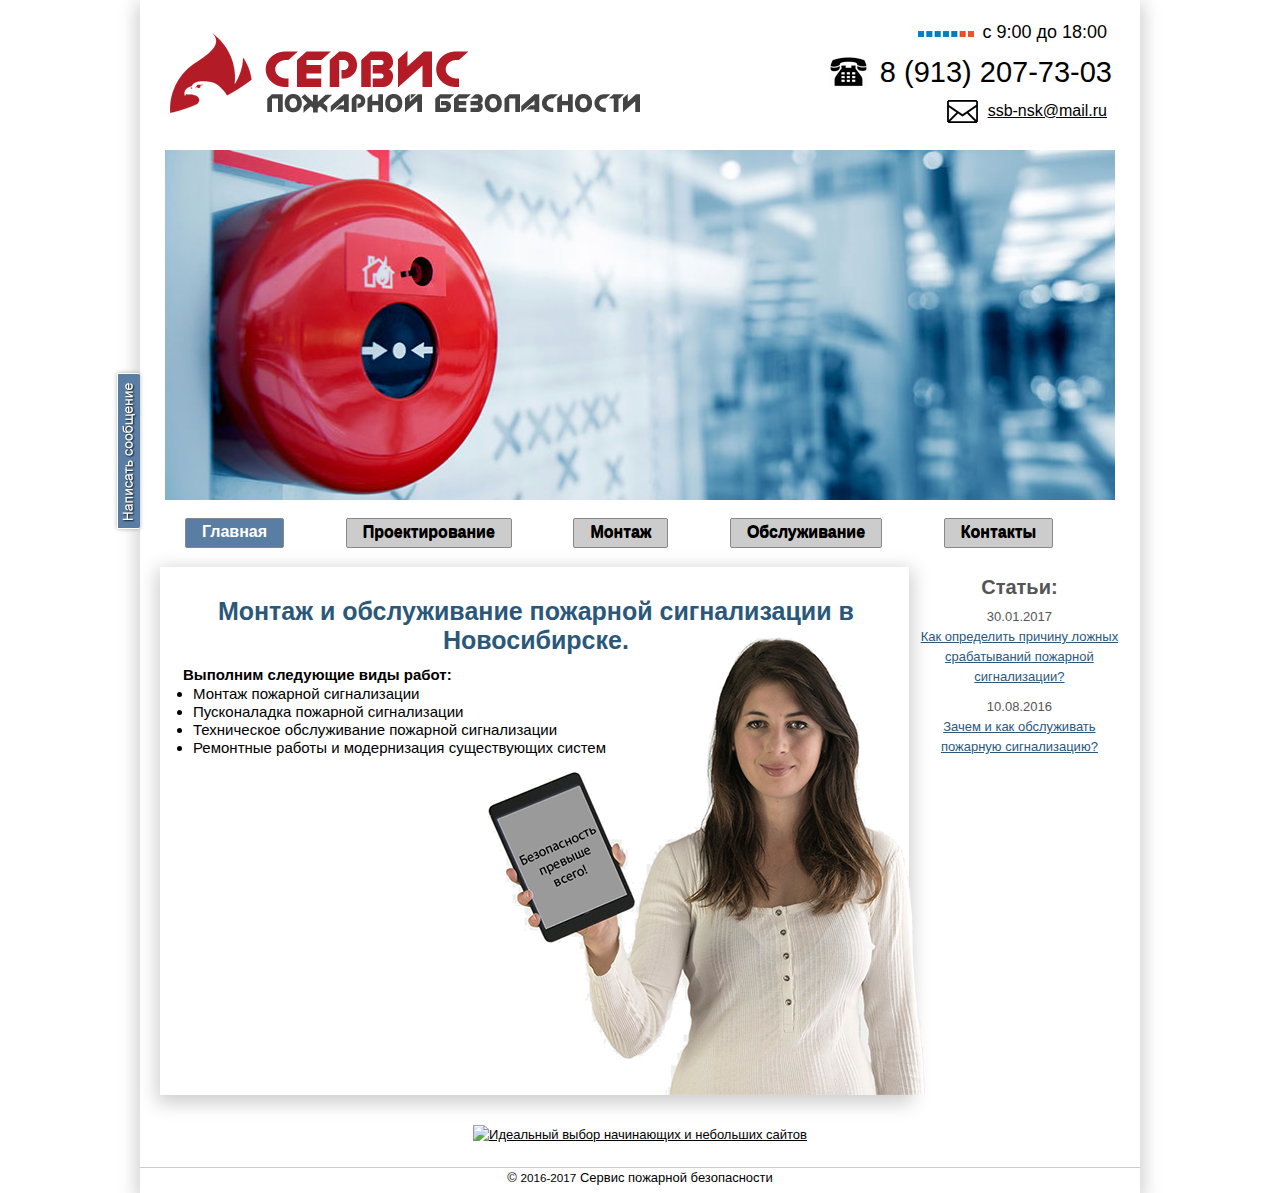
==== index.html @ b3a36eb9 "init" ====
<!DOCTYPE html>
<html lang="ru">
<head>
<meta charset="utf-8">
<title>Монтаж и обслуживание пожарной сигнализации в Новосибирске.</title>
<meta name="description" content="Монтаж и техническое обслуживание пожарной сигнализации в Новосибирске." >
<meta name="keywords" content="монтаж пожарной сигнализации, обслуживание пожарной сигнализации, установка пожарной сигнализации" >
	

<meta name="viewport" content="width=device-width, initial-scale=1">
<!--<meta name="viewport" content="width=640">-->
<link href="/css/style.css?ver=2.0.29" media="screen" rel="stylesheet" type="text/css" >
<!--<link rel="icon" href="/images/favicon.ico" type="image/x-icon">-->
<link href="/images/favicon.png" rel="icon" type="image/png">
<link href="/images/favicon.png" rel="apple-touch-icon-precomposed">
<script src="/js/jquery-1.6.4.min.js" type="text/javascript"></script>


<!--Поддержка ие8-->
<!--[if lt IE 9]>
  <script src="https://oss.maxcdn.com/libs/html5shiv/3.7.0/html5shiv.js"></script>
  <script src="https://oss.maxcdn.com/libs/respond.js/1.3.0/respond.min.js"></script>
  <style>
  </style>
<![endif]-->



</head>

<body id="body" >

<!--Кнопка вверх-->
<div class="hide_back-top">
<p id="back-top">
<a href="#body"><span></span>Наверх</a>
</p>
</div>



 <!--LiveInternet counter--><script type="text/javascript"><!--
new Image().src = "//counter.yadro.ru/hit?r"+
escape(document.referrer)+((typeof(screen)=="undefined")?"":
";s"+screen.width+"*"+screen.height+"*"+(screen.colorDepth?
screen.colorDepth:screen.pixelDepth))+";u"+escape(document.URL)+
";"+Math.random();//--></script><!--/LiveInternet-->

<script>var yaParams = {ip_adress: "5.44.168.93" };</script><!-- Yandex.Metrika counter -->
<script type="text/javascript">
    (function (d, w, c) {
        (w[c] = w[c] || []).push(function() {
            try {
                w.yaCounter36836600 = new Ya.Metrika({
                    id:36836600,
					params: window.yaParams, /* Код, который мы вставили для определения IP адреса*/
                    clickmap:true,
                    trackLinks:true,
                    accurateTrackBounce:true,
					webvisor:true
                });
            } catch(e) { }
        });

        var n = d.getElementsByTagName("script")[0],
            s = d.createElement("script"),
            f = function () { n.parentNode.insertBefore(s, n); };
        s.type = "text/javascript";
        s.async = true;
        s.src = "https://mc.yandex.ru/metrika/watch.js";

        if (w.opera == "[object Opera]") {
            d.addEventListener("DOMContentLoaded", f, false);
        } else { f(); }
    })(document, window, "yandex_metrika_callbacks");
</script>
<noscript><div><img src="https://mc.yandex.ru/watch/36836600" style="position:absolute; left:-9999px;" alt="" /></div></noscript>
<!-- /Yandex.Metrika counter -->
<!-- Google Analytics  -->
<script>
  (function(i,s,o,g,r,a,m){i['GoogleAnalyticsObject']=r;i[r]=i[r]||function(){
  (i[r].q=i[r].q||[]).push(arguments)},i[r].l=1*new Date();a=s.createElement(o),
  m=s.getElementsByTagName(o)[0];a.async=1;a.src=g;m.parentNode.insertBefore(a,m)
  })(window,document,'script','https://www.google-analytics.com/analytics.js','ga');
  ga('create', 'UA-91010729-1', 'auto');
  ga('send', 'pageview');
</script>
<!-- End Google Analytics  -->

<!--<div class="background-gradient-header" ></div>-->
<!--<div class="background-gradient-content"></div>-->
<!-- <div class="background-img" id="background-img"></div> -->


<div class="main_wrapper" id="main_wrapper" >
<a class="sent-message-block" href="/contacts/#contacts"><img src="/images/sent-message.png" alt="" /></a>
  <div class="header_sub-head">
 
	<div class="header">
		<div class="logo"> 
			<a href="/"><img src="/images/logo.png" alt="logo"  /></a>
		</div> 
		<div class="nav">
		<!--	<p> г.Новосибирск <br>Тел.:<span style="font-size:70%;">&nbsp;8(383) </span>286-13-89 <br> &nbsp;&nbsp;&nbsp;&nbsp;&nbsp;&nbsp;&nbsp;&nbsp;+7(913)007-13-89 <br><a class="email" href="mailto:ssb-nsk@mail.ru">E-mail:&nbsp;ssb-nsk@mail.ru</a></p>
			-->
			<div class="center">
				<p class="header-schedule">с 9:00 до 18:00</p>
				<p class="header-phone"><span>8 (913) 207-73-03</span></p>
				<p class="header-mail"><a href="mailto:ssb-nsk@mail.ru" >ssb-nsk@mail.ru</a></p>
			</div>
		</div>
	</div>  <!--.header-->
	<div id="promo">	
		<ul>
			<li  class="show" >  <!-- 400 155-->
							<img src="/images/slider/950x350/yangin_alarm_sistemleri950x350.jpg"  alt="монтаж пожарной сигнализации" />
					</li>
			<!--<li class="">
							<img src="/images/slider/dip_on_wall.jpg" width="400" height="155" alt="" />
					</li>-->
			<li class="">
							<img src="/images/slider/950x350/1280color950x350.jpg"  alt="монтаж пожарной сигнализации" />
					</li>

			<li class="">
							<img src="/images/slider/950x350/pred_pojar950x350.jpg"  alt="монтаж пожарной сигнализации" />
					</li>
		</ul>			
	</div>
  <nav class="main-navigation">
	<div>
			<ul class="top-menu">
				<li class="current-menu-item"><a href="/"><span>Главная</span></a></li>
				<li ><a href="/proekt/"><span>Проектирование</span></a></li>
				<li ><a href="/montaj/"><span>Монтаж</span></a></li>
				<li ><a href="/obsluj/"><span>Обслуживание</span></a></li>
				<li ><a href="/contacts/"><span>Контакты</span></a></li>
			</ul>	
	</div>	
  </nav> 
 </div>	<!--.header_sub-head-->
<div class="content_and_side">
<div class="content"><div class="content-margin">
  <div class="picturekompany">
	 <img src="/images/woman-ipad.png" alt="монтаж пожарной сигнализации"  title="монтаж пожарной сигнализации"  height="458" width="440"/>
	</div>
  <div class="kompany">	
	<h1>Монтаж и обслуживание пожарной сигнализации в Новосибирске.</h1>
	<p><b>Выполним следующие виды работ:</b> </p>
	 <ul>
		<li>Монтаж пожарной сигнализации</li>
    	<li>Пусконаладка пожарной сигнализации</li>
		<li>Техническое обслуживание пожарной сигнализации</li>
		<li>Ремонтные работы и модернизация существующих систем</li>
	   </ul>
<!--	   
	<p><b>У нас:</b></p>
	<ul > 
			<li>Бесплатная консультация</li>
			<li>Выезд</li> 
			<li>Подбор оборудования</li>
			<li>Составление сметы</li>
		</ul>
		<p style=" color: #2B587A; font-weight:bold">Будем рады сотрудничеству.</p>
		-->
		
	<p>&nbsp;</p>
	<p>&nbsp;</p>
	<p>&nbsp;</p>
	<p>&nbsp;</p>

	
	
	
	
	
	</div>
  </div>  <!--end content-margin -->	
</div>
	<div class="sidebar"> 
		<p style="font-size:20px; margin-top:10px;"><b>Статьи:</b></p>
<p style="margin-top:10px;">30.01.2017</p>
<p><a href="/articles/prichina_lojnyh_srabotok/">Как определить причину ложных срабатываний пожарной сигнализации?</a></p>
<p style="margin-top:10px;">10.08.2016</p>
<p><a href="/articles/zachem_i_kak_obsluj/">Зачем и как обслуживать пожарную сигнализацию?</a></p>
	</div>
</div>	<!-- End content_and_side-->

 <div class="banner">
	<a href="https://sprinthost.ru/s14819" data-ref="banner-bottom"><img src="https://ad.sprinthost.ru/201606/201606_98rub_468x60.png" border="0" alt="Идеальный выбор начинающих и небольших сайтов" ></a>
</div>
<div class="sub-content"> </div>
<div class="footer"> 
	<div class="liveinternet"><a href="//www.liveinternet.ru/click"
target="_blank"><img src="//counter.yadro.ru/logo?26.1"
title="LiveInternet: показано число посетителей за сегодня"
alt="" border="0" width="88" height="15"/></a></div>
	<p> © <span style="font-size:90%;" >2016-2017</span> Сервис пожарной безопасности</p>
 </div>
</div>  <!-- main wrapper-->
<script type="text/javascript">
window.onload = function () {
 var hmainwrapper = document.getElementById('main_wrapper').offsetHeight;
 //document.getElementById('background-img').style.height=hmainwrapper+"px"; 
}
</script>

	 		<script src="/js/main.js" type="text/javascript"></script>
	 
 <!--Скрипт Ajax отправки клика по баннеру-->
 	<script type="text/javascript">
		$(document).ready(function(){

			$(".banner a").click(function(){
				var clickbanner=$(this).attr('data-ref');
			//	$.post("/php-ssb/banners/click.php",
			//	{
			//		clickbanner:clickbanner
			//	});
			});
			
		});
	</script>

<!--Кнопка вверх-->
<script>
$(document).ready(function(){
	// hide #back-top first
	$("#back-top").hide();

	// fade in #back-top
	$(function () {
		$(window).scroll(function () {
			if ($(this).scrollTop() > 800) {
				$('#back-top').fadeIn();
			} else {
				$('#back-top').fadeOut();
			}
		});
	});

	//Скрипт плавной прокрутки страницы
	$('#back-top a').click(function () {
		var _href = $(this).attr("href");
		$("html, body").animate({scrollTop: $(_href).offset().top+"px"});
		return false;
	});

});
</script></body>
</html>
---- css/style.css ----
html
{
	border: 0;
	margin: 0;
	padding: 0;
	height:100%;
}
body,div,span,object,iframe,h1,h2,h3,h4,h5,h6,p,blockquote,pre,a,abbr,acronym,address,code,del,dfn,em,img,q,dl,dt,dd,ol,ul,li,fieldset,form,label,legend,table,caption,tbody,tfoot,thead,tr,th,td,article,aside,dialog,figure,footer,header,hgroup,nav,section
{
	border: 0;
	margin: 0;
	padding: 0;
	vertical-align: baseline;
}
ul
{
	list-style: none;
}
article,aside,dialog,figure,footer,header,hgroup,nav,section
{
	display: block;
}
body
{	
	height:100%;
	background-color: #fff;
	color: #555;
	font-family: Arial, Helvetica, sans-serif;
	font-size: 13px;
	line-height: 20px;
	min-width: 979px;
}
a {
	color:#000;
}
a:active, a:visited {
	color:#000;
}
.sidebar a, .sidebar a:active, .sidebar a:visited {
	color:#2B587A;
}

.sent-message-block {
	display: block;
	cursor: pointer;
	z-index: 1000;
	margin-top: -77px;
	margin-left: -23px;
	position: fixed;
	top: 50%;
	width:22px;
	height:154px;
	background: #597DA3 url(../images/sent-message.png) 0px 0px no-repeat;
	border: 1px solid #fff;
	border-right: 0;
	border-radius: 0 2px 2px 0;
	background-clip: padding-box;
	-webkit-box-shadow: 0 0 4px rgba(0,0,0,0.3);
	box-shadow: 0 0 4px rgba(0,0,0,0.3);
}
.sent-message-block:hover {
	padding-left:2px;
	background-position: 2px 0px;
}
.sent-message-block img
{
	display:none;
}
@media screen and (max-width: 1199px){
	.sent-message-block{
		margin-left: 0px;
		left: 0;
		border-left: 0;
		border-right: 1px;
	}
}
.background-gradient-header{
	background-color: #212A3F;
	background: -webkit-gradient(linear, left top, left bottom, from(#fff), to(rgb(101,107,122)));
	background: linear-gradient(to bottom, #fff, rgb(101,107,122));
	height: 207px;
	width: 100%;
	position: absolute;
    top: 0;
    left: 0;
}
.background-gradient-content{
	background-color: #212A3F;
	background: -webkit-gradient(linear, left top, left bottom, from(rgb(101,107,122)), to(#212A3F));
	background: linear-gradient(to bottom, rgb(101,107,122), #212A3F);
	height: 300px;
	width: 100%;
	position: absolute;
    top: 207px;
    left: 0;	
}
.background-img {
    position: absolute;
    top: 0;
    left: 0;
    height: 100%;
    width: 100%;
    background: url(../images/iprfon3.png) repeat;
}
a img
{
	border: none;
}
.main_wrapper{
	position: relative;
	min-height:100%;
	margin: 0px auto;
	width: 1000px;
	-webkit-box-shadow: 0px 5px 18px 3px rgba(0,0,0,0.2);
	        box-shadow: 0px 5px 18px 3px rgba(0,0,0,0.2);
}
.header_sub-head {
	height: 567px;
	width: 100%;
}
.header
{
	color: #000; 		
	display: block;
	height: 129px;
	margin-bottom:21px;	
}
.logo
{
	-webkit-box-sizing: border-box;
    -moz-box-sizing: border-box;
    box-sizing: border-box;
	float:left;
	width:50%;
	padding-top: 33px;
    padding-left: 30px;
}

.header .nav {
	-webkit-box-sizing: border-box;
    -moz-box-sizing: border-box;
    box-sizing: border-box;
	float:left;
	width:50%;
	text-align:right;
	padding-top: 22px;
    padding-right: 33px;
	padding-left:100px;
}
.header-schedule {
	font-size:18px;
	padding-left:64px;
	background: url(../images/schedule.gif) no-repeat left 9px;
	display:inline-block;
}
.header-phone {
	display: inline-block;
    width: 283px;
    -webkit-box-sizing: border-box;
    -moz-box-sizing: border-box;
    box-sizing: border-box;
	font-size:20px;
	margin-top:13px;
	margin-right:-5px;
	line-height:31px;
	padding-left:50px;
	background: url(../images/phone.png) no-repeat left -1px;
}
.header-phone span {
	font-size:29px;
}
.header-mail {
	display:inline-block;
	margin-top:6px;
	line-height:27px;
}
.header-mail a {
	font-size:16px;
	color:#000;
	padding-left:41px;
	background: url(../images/mail.png) no-repeat left 3px;
	display:inline-block;
}
#promo {
	width: 950px;
	overflow: hidden;
	height: 350px;
	margin: 0 auto;
	margin-bottom: 18px;
}
#promo li {
	opacity: 0;
	z-index: 1;
	position: absolute;
}
#promo li.show {
	opacity: 1;
	z-index: 2;
}
/* Navigation -------------------------------------------------------------------*/

.main-navigation {
	margin-bottom: 19px;
}
.top-menu li {
	display:inline-block;
	margin: 0 28px 0 30px;
}
.top-menu li:first-child {
	margin-left:45px;
}
.top-menu li a {
	position:relative;
	display:inline-block;
	padding: 3px 16px 5px;
	border: 1px solid #888;
 border-radius: 2px;
	text-decoration:none;
	font-family: tahoma, arial, verdana, sans-serif;
	font-size: 16px;
	font-weight:bold;
	background-color:#ccc;
}
.top-menu li a span {
	position:relative;
	z-index:100;
	color:#000;
	text-shadow: 0px 1px #000;
	webkit-transition: all .0s linear;
	-webkit-transition: all .0s linear;
	transition: all .0s linear;
}
.top-menu a:hover {
	cursor: pointer;
}
.top-menu a:hover span {
	color: #000;
	-webkit-transition-delay: .2s;
	transition-delay: .2s;
}
.top-menu li a:after {
	content: '';
	display: block;
	position:absolute;
	top:0;
	left:0;
	background: #A2C0E0;
	width: 0;
	height:100%;
	-webkit-transition: all .2s linear;
	transition: all .2s linear;
}
.top-menu li a:hover:after {
	width:100%;
}
.top-menu li.current-menu-item a {
	background: #597DA3;
}
.top-menu li.current-menu-item a span{
	color:#fff;
	text-shadow:none;
}
.top-menu li.current-menu-item a:hover {
	background: #597DA3;
	color:#fff;
	text-shadow:none;
}
.top-menu li.current-menu-item a:hover:after {
	width:0%;
}
.top-menu li.current-menu-item a:hover span {
	color: #fff;
	text-shadow: none;
	-webkit-transition-delay: 0s;
	transition-delay: 0s;
}

/*-------Content-------------------------------------------------------------*/
.content_and_side {
  padding-left:2%;
  padding-right:2%;
  background:#fff;
  display: table;
  width: 100%;
  table-layout: fixed;
  box-sizing: border-box;
}
.content_and_side:before, .header:before {
  display: table;
  content: '';
}
.content {
  background:transparent;
  width:78%;
  color:#000; /*#2B587A;*/
  font: 15px arial,sans-serif,helvetica;
  padding: 10px 10px 18px 23px;
  position:relative;
  -webkit-box-shadow: 0px 5px 18px 3px rgba(0,0,0,0.2);
          box-shadow: 0px 5px 18px 3px rgba(0,0,0,0.2);
  -webkit-box-sizing:border-box;
          box-sizing:border-box;
  display: table-cell;
  vertical-align: top;
}
.content_and_side .contacts {
	display:block;
	vertical-align:baseline;
	float:left;
	width:510px;
	min-height:655px;
} 
.content-margin {
  margin:0px 30px 0px 0px;
  padding:0px;  
  background:transparent;
}
.sidebar {
  width:22%;
  background:transparent;
  padding-left:10px;
  -webkit-box-sizing:border-box;
          box-sizing:border-box;
  text-align: center;
  display: table-cell;
  vertical-align: top;	
}
.contacts-sidebar {
	float:right;
	width:450px;
	color:#000;
}
.content_and_side:after, .header:after {
	content:'';
	display: table;
	clear:both;
}
.content h1 {
  margin: 20px 0 7px 20px;
  font: 25px arial,sans-serif,helvetica; 
  font-weight: bold;
  color: #2B587A;
  text-align:center;
}
.content h2 {
  margin: 20px 0 7px 20px;
  font: 25px arial,sans-serif,helvetica; 
  font-weight: bold;
  color: #2B587A;
  text-align:center;
}
.form-sent-message h2 {
	margin-top: 30px;
	margin-left:-8px;
	margin-bottom: 33px;
}
.contacts-sidebar h1 {
	margin-top:33px;
	margin-bottom:31px;
	font: 25px arial,sans-serif,helvetica; 
	font-weight: bold;
	color: #2B587A;
	text-align:center;
}
.contacts-data {
	margin: 0 auto 30px;
	font-size:16px;
	width: 400px;
	height: 400px;
	max-width: 100%;
}
.contacts-map {
	margin-top:17px;
	margin-left:51px;
}
.input-sent-message {
	margin-left:8px;
	margin-bottom:3px;
	width:308px;
	border: 1px #A9A9A9 solid;
	height:28px;
	border-radius:3px;
	-webkit-box-shadow: inset 1px 1px 3px 0 rgba(0, 0, 0, .1);
	        box-shadow: inset 1px 1px 3px 0 rgba(0, 0, 0, .1);
}
.form-sent-message textarea {
	margin-left:8px;
	margin-bottom: -8px;
	border: 1px #A9A9A9 solid;
	border-radius:3px;
	-webkit-box-shadow: inset 1px 1px 3px 0 rgba(0, 0, 0, .1);
	        box-shadow: inset 1px 1px 3px 0 rgba(0, 0, 0, .1);
}
.form-sent-message .button {
	margin-left:165px;
	margin-top:17px;
	border: 1px #FFA500 solid;
	color: #000;
	text-shadow: 0 1px 0 #ffdf31;
	background: rgb(255,204,3);
	background: -webkit-gradient(linear, left top, left bottom, from(rgb(255,204,3)),to(rgb(255,165,0)));
	background: linear-gradient(to bottom, rgb(255,204,3) 0%,rgb(255,165,0) 100%);
	-webkit-box-shadow: inset 0 2px 0 rgba(255,255,255,.25),0 1px 0 0 #b59d21;
	        box-shadow: inset 0 2px 0 rgba(255,255,255,.25),0 1px 0 0 #b59d21;
	border-radius:5px;
	font-size: 16px;
	height: 28px;
	padding-right: 5px;
	padding-left: 11px;
	cursor:pointer;
}
.form-sent-message .button:hover {
	margin-top:18px;
}
.content p {
	line-height: 1.3;
	margin-top: 10px;
}
.form-sent-message p {
	font-size:16px;
	margin-left:22px;
}
.form-sent-message p span {
	color:red;
}
.content ul {
	margin-left: 10px; 
	list-style: disc;
	line-height: 1.3;
}
.content li {
	line-height: 1.2;
}
.content .kompany{
	min-height:480px;
}
.content .picturekompany{
	position:absolute;
	bottom:-3px;
	right:-18px;
}
.content-montaj{
	width:595px;
}
.content-montaj-pic{
   margin-left:-10px;
}

.content.photo {
  background: #fff;
  width:1000px;
  margin-left: 0px;
  
  padding: 0px;
  
  border-radius: 8px;
  position:relative;
}


.photo ul li{
	list-style:none;
	float:left;


}
.photo ul{
	padding:0px;
	margin:0px;
	
}

.photo ul li a{
	padding: 0 3px;


}
/* footer *****************************************************************/
.sub-content {
	min-height:28px;
}

.footer{
	background:transparent;
	position:absolute;
	left:0;
	bottom:0;
	width:100%;
	height:25px;	
	border-top: 1px solid #ccc;
}
.footer p {
	text-align:center;
	color:#000;
	font-weight:normal;
}

.liveinternet {
	position: absolute;
	bottom: 0px;
	left: 10px;
	
}


/*Кнопка вверх*************/
#back-top {
position: fixed;
bottom: 30px;
right: 33px;
z-index: 1000001;
display:none;
}
#back-top a {
width: 70px;
display: block;
text-align: center;
font: 11px/100% Arial, Helvetica, sans-serif;
text-transform: uppercase;
text-decoration: none;
color: #bbb;
/* transition */
-webkit-transition: 1s;
transition: 1s;
}
#back-top a:hover {
color: #000;
}
/* arrow icon (span tag) */
#back-top span {
width: 70px;
height: 70px;
display: block;
margin-bottom: 7px;
background: #ddd url(../images/up-arrow.png) no-repeat center center;
/* rounded corners */
border-radius: 15px;
/* transition */
-webkit-transition: 1s;
transition: 1s;
}
#back-top a:hover span {
background-color: #777;
}
/****************************/

/*Причины ложных сработок*/
	.prichina_lojnyh_srabotok img {
	border: 1px solid #e9ebee;
	padding: 6px;
	-webkit-box-shadow: 0 1px 2px #ccc;
	box-shadow: 0 1px 2px #ccc;
	margin: 5px 21px 5px 0;	
}
	.prichina_lojnyh_srabotok .descr1_article{
	font-size:80%; 
	color: royalblue; 
	font-weight: bold;
	border-left: 2px solid royalblue; 
	padding-left: 5px;
}
/**************************/
/*Баннеры*/
.banner{
	text-align: center;
	margin: 30px auto 20px;
}
.banner img{
	max-width: 100%;
}
/*****/

/*  Адаптив*/
@media screen and (max-width: 760px) {
	.hide_back-top{
		display:none;
	}
	.content_and_side{
		display:block;
		width:auto;
		table-layout:auto;
	}
	.content_and_side .content{
		display:block;
		vertical-align:baseline;
		width:100%;
		float:left;
		padding-left:10px;
		padding-right:10px;
	}
	.content .content-margin{
		margin-right:0px !important;
	}
	.content_and_side .sidebar{
		display:block;
		vertical-align:baseline;
		width:100%;
		float:left;
	}
	
	body {
		min-width:0;
	}
	.main_wrapper{
		width:100%;
	}
	.header {
		height:auto;
	}
	.header .nav{
		float:none;
		width:100%;
		padding-left:0;
		text-align:left;
		padding-right:0;
	}
	.header .nav .center{
		margin: 0 auto;
		width: 285px;
	}
	.header .logo {
		width:100%;
		padding-left:0;
		text-align:center;
		padding-right:0;
		float:none;
	}
	.header .logo img{
		max-width: 91%;
	}
	.header_sub-head {
		height:auto;
	}
	#promo {
		width:100%;
		height: 35vw;
	}
	#promo img {
		width:100%;
	}
	.main-navigation{
		margin-top:0;
	}
	.sent-message-block {
		left:-11px;
		display:none;
	}
	.sent-message-block:hover{
		left:0;
	}
	.content .kompany{
		min-height:0;
	}
	.content .picturekompany {
		display:none;
	}
	.content img {
		max-width:100%;
	}
	.content .form-sent-message input, .content .form-sent-message textarea{
		max-width:90%;
	}
	.contacts-sidebar{
		max-width:100%;
	}
	.contacts-sidebar img{
		max-width:100%;
		margin-left:0;
	}
	.prichina_lojnyh_srabotok img
	{
		max-width:95%;
		margin-right:5px;
		margin-bottom:4px;
	}
	.prichina_lojnyh_srabotok .descr1_article{
		font-size:100%;
	}
	
	
}
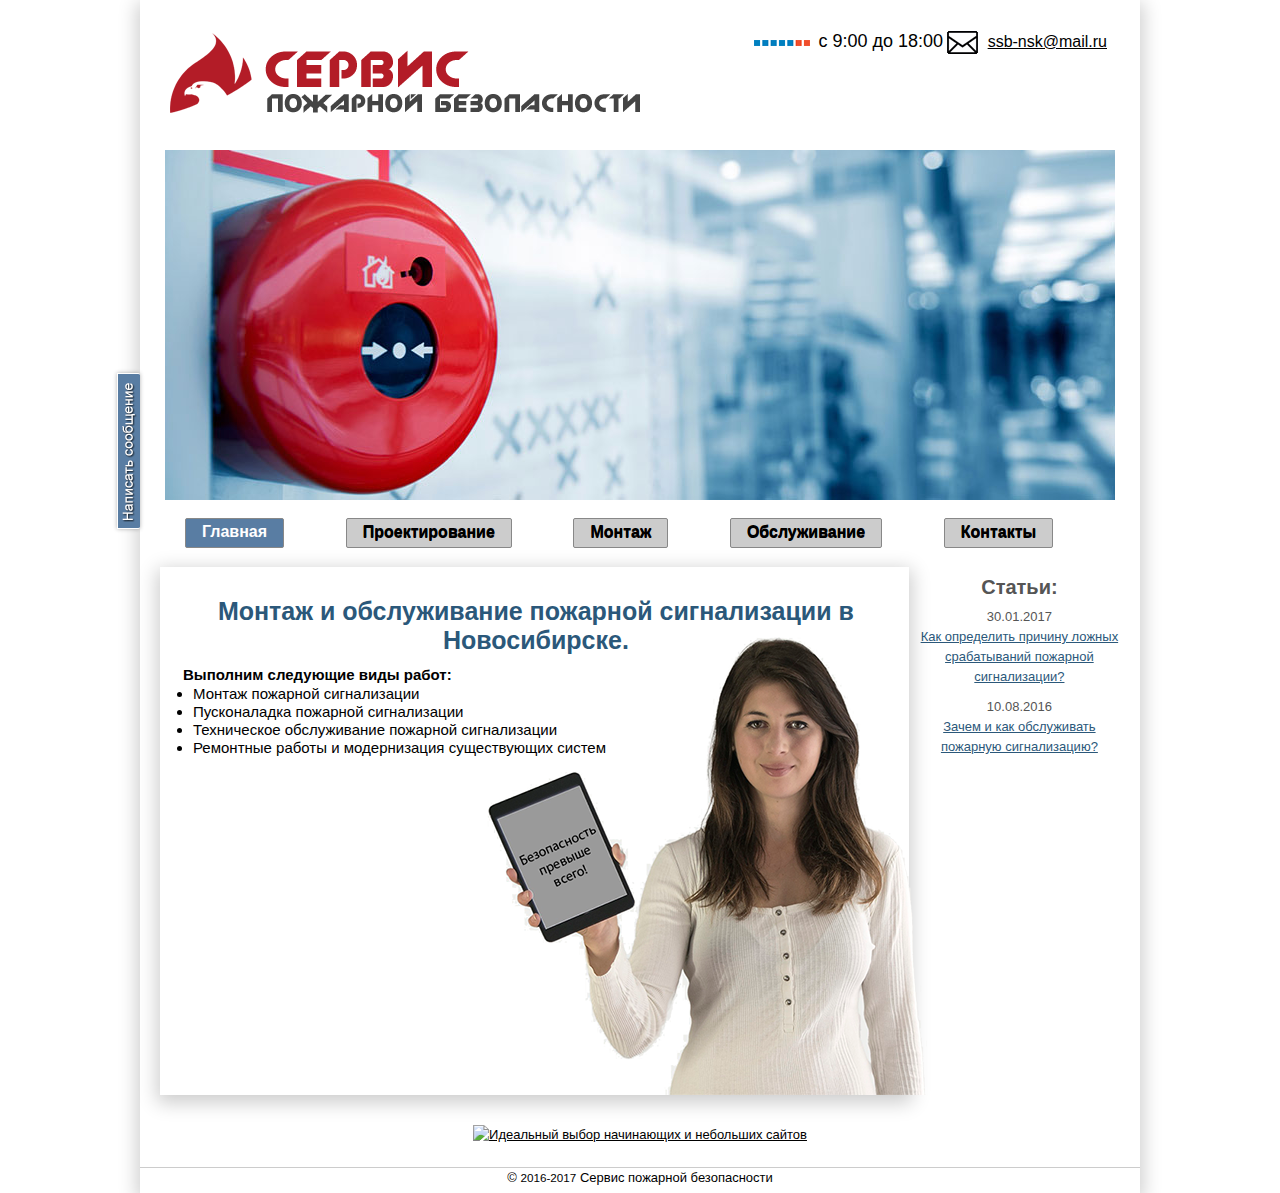
==== commit 85d94ac6: "Add files via upload" ====
--- a/index.html
+++ b/index.html
@@ -1,251 +1,251 @@
-<!DOCTYPE html>
-<html lang="ru">
-<head>
-<meta charset="utf-8">
-<title>Монтаж и обслуживание пожарной сигнализации в Новосибирске.</title>
-<meta name="description" content="Монтаж и техническое обслуживание пожарной сигнализации в Новосибирске." >
-<meta name="keywords" content="монтаж пожарной сигнализации, обслуживание пожарной сигнализации, установка пожарной сигнализации" >
-	
-
-<meta name="viewport" content="width=device-width, initial-scale=1">
-<!--<meta name="viewport" content="width=640">-->
-<link href="/css/style.css?ver=2.0.29" media="screen" rel="stylesheet" type="text/css" >
-<!--<link rel="icon" href="/images/favicon.ico" type="image/x-icon">-->
-<link href="/images/favicon.png" rel="icon" type="image/png">
-<link href="/images/favicon.png" rel="apple-touch-icon-precomposed">
-<script src="/js/jquery-1.6.4.min.js" type="text/javascript"></script>
-
-
-<!--Поддержка ие8-->
-<!--[if lt IE 9]>
-  <script src="https://oss.maxcdn.com/libs/html5shiv/3.7.0/html5shiv.js"></script>
-  <script src="https://oss.maxcdn.com/libs/respond.js/1.3.0/respond.min.js"></script>
-  <style>
-  </style>
-<![endif]-->
-
-
-
-</head>
-
-<body id="body" >
-
-<!--Кнопка вверх-->
-<div class="hide_back-top">
-<p id="back-top">
-<a href="#body"><span></span>Наверх</a>
-</p>
-</div>
-
-
-
- <!--LiveInternet counter--><script type="text/javascript"><!--
-new Image().src = "//counter.yadro.ru/hit?r"+
-escape(document.referrer)+((typeof(screen)=="undefined")?"":
-";s"+screen.width+"*"+screen.height+"*"+(screen.colorDepth?
-screen.colorDepth:screen.pixelDepth))+";u"+escape(document.URL)+
-";"+Math.random();//--></script><!--/LiveInternet-->
-
-<script>var yaParams = {ip_adress: "5.44.168.93" };</script><!-- Yandex.Metrika counter -->
-<script type="text/javascript">
-    (function (d, w, c) {
-        (w[c] = w[c] || []).push(function() {
-            try {
-                w.yaCounter36836600 = new Ya.Metrika({
-                    id:36836600,
-					params: window.yaParams, /* Код, который мы вставили для определения IP адреса*/
-                    clickmap:true,
-                    trackLinks:true,
-                    accurateTrackBounce:true,
-					webvisor:true
-                });
-            } catch(e) { }
-        });
-
-        var n = d.getElementsByTagName("script")[0],
-            s = d.createElement("script"),
-            f = function () { n.parentNode.insertBefore(s, n); };
-        s.type = "text/javascript";
-        s.async = true;
-        s.src = "https://mc.yandex.ru/metrika/watch.js";
-
-        if (w.opera == "[object Opera]") {
-            d.addEventListener("DOMContentLoaded", f, false);
-        } else { f(); }
-    })(document, window, "yandex_metrika_callbacks");
-</script>
-<noscript><div><img src="https://mc.yandex.ru/watch/36836600" style="position:absolute; left:-9999px;" alt="" /></div></noscript>
-<!-- /Yandex.Metrika counter -->
-<!-- Google Analytics  -->
-<script>
-  (function(i,s,o,g,r,a,m){i['GoogleAnalyticsObject']=r;i[r]=i[r]||function(){
-  (i[r].q=i[r].q||[]).push(arguments)},i[r].l=1*new Date();a=s.createElement(o),
-  m=s.getElementsByTagName(o)[0];a.async=1;a.src=g;m.parentNode.insertBefore(a,m)
-  })(window,document,'script','https://www.google-analytics.com/analytics.js','ga');
-  ga('create', 'UA-91010729-1', 'auto');
-  ga('send', 'pageview');
-</script>
-<!-- End Google Analytics  -->
-
-<!--<div class="background-gradient-header" ></div>-->
-<!--<div class="background-gradient-content"></div>-->
-<!-- <div class="background-img" id="background-img"></div> -->
-
-
-<div class="main_wrapper" id="main_wrapper" >
-<a class="sent-message-block" href="/contacts/#contacts"><img src="/images/sent-message.png" alt="" /></a>
-  <div class="header_sub-head">
- 
-	<div class="header">
-		<div class="logo"> 
-			<a href="/"><img src="/images/logo.png" alt="logo"  /></a>
-		</div> 
-		<div class="nav">
-		<!--	<p> г.Новосибирск <br>Тел.:<span style="font-size:70%;">&nbsp;8(383) </span>286-13-89 <br> &nbsp;&nbsp;&nbsp;&nbsp;&nbsp;&nbsp;&nbsp;&nbsp;+7(913)007-13-89 <br><a class="email" href="mailto:ssb-nsk@mail.ru">E-mail:&nbsp;ssb-nsk@mail.ru</a></p>
-			-->
-			<div class="center">
-				<p class="header-schedule">с 9:00 до 18:00</p>
-				<p class="header-phone"><span>8 (913) 207-73-03</span></p>
-				<p class="header-mail"><a href="mailto:ssb-nsk@mail.ru" >ssb-nsk@mail.ru</a></p>
-			</div>
-		</div>
-	</div>  <!--.header-->
-	<div id="promo">	
-		<ul>
-			<li  class="show" >  <!-- 400 155-->
-							<img src="/images/slider/950x350/yangin_alarm_sistemleri950x350.jpg"  alt="монтаж пожарной сигнализации" />
-					</li>
-			<!--<li class="">
-							<img src="/images/slider/dip_on_wall.jpg" width="400" height="155" alt="" />
-					</li>-->
-			<li class="">
-							<img src="/images/slider/950x350/1280color950x350.jpg"  alt="монтаж пожарной сигнализации" />
-					</li>
-
-			<li class="">
-							<img src="/images/slider/950x350/pred_pojar950x350.jpg"  alt="монтаж пожарной сигнализации" />
-					</li>
-		</ul>			
-	</div>
-  <nav class="main-navigation">
-	<div>
-			<ul class="top-menu">
-				<li class="current-menu-item"><a href="/"><span>Главная</span></a></li>
-				<li ><a href="/proekt/"><span>Проектирование</span></a></li>
-				<li ><a href="/montaj/"><span>Монтаж</span></a></li>
-				<li ><a href="/obsluj/"><span>Обслуживание</span></a></li>
-				<li ><a href="/contacts/"><span>Контакты</span></a></li>
-			</ul>	
-	</div>	
-  </nav> 
- </div>	<!--.header_sub-head-->
-<div class="content_and_side">
-<div class="content"><div class="content-margin">
-  <div class="picturekompany">
-	 <img src="/images/woman-ipad.png" alt="монтаж пожарной сигнализации"  title="монтаж пожарной сигнализации"  height="458" width="440"/>
-	</div>
-  <div class="kompany">	
-	<h1>Монтаж и обслуживание пожарной сигнализации в Новосибирске.</h1>
-	<p><b>Выполним следующие виды работ:</b> </p>
-	 <ul>
-		<li>Монтаж пожарной сигнализации</li>
-    	<li>Пусконаладка пожарной сигнализации</li>
-		<li>Техническое обслуживание пожарной сигнализации</li>
-		<li>Ремонтные работы и модернизация существующих систем</li>
-	   </ul>
-<!--	   
-	<p><b>У нас:</b></p>
-	<ul > 
-			<li>Бесплатная консультация</li>
-			<li>Выезд</li> 
-			<li>Подбор оборудования</li>
-			<li>Составление сметы</li>
-		</ul>
-		<p style=" color: #2B587A; font-weight:bold">Будем рады сотрудничеству.</p>
-		-->
-		
-	<p>&nbsp;</p>
-	<p>&nbsp;</p>
-	<p>&nbsp;</p>
-	<p>&nbsp;</p>
-
-	
-	
-	
-	
-	
-	</div>
-  </div>  <!--end content-margin -->	
-</div>
-	<div class="sidebar"> 
-		<p style="font-size:20px; margin-top:10px;"><b>Статьи:</b></p>
-<p style="margin-top:10px;">30.01.2017</p>
-<p><a href="/articles/prichina_lojnyh_srabotok/">Как определить причину ложных срабатываний пожарной сигнализации?</a></p>
-<p style="margin-top:10px;">10.08.2016</p>
-<p><a href="/articles/zachem_i_kak_obsluj/">Зачем и как обслуживать пожарную сигнализацию?</a></p>
-	</div>
-</div>	<!-- End content_and_side-->
-
- <div class="banner">
-	<a href="https://sprinthost.ru/s14819" data-ref="banner-bottom"><img src="https://ad.sprinthost.ru/201606/201606_98rub_468x60.png" border="0" alt="Идеальный выбор начинающих и небольших сайтов" ></a>
-</div>
-<div class="sub-content"> </div>
-<div class="footer"> 
-	<div class="liveinternet"><a href="//www.liveinternet.ru/click"
-target="_blank"><img src="//counter.yadro.ru/logo?26.1"
-title="LiveInternet: показано число посетителей за сегодня"
-alt="" border="0" width="88" height="15"/></a></div>
-	<p> © <span style="font-size:90%;" >2016-2017</span> Сервис пожарной безопасности</p>
- </div>
-</div>  <!-- main wrapper-->
-<script type="text/javascript">
-window.onload = function () {
- var hmainwrapper = document.getElementById('main_wrapper').offsetHeight;
- //document.getElementById('background-img').style.height=hmainwrapper+"px"; 
-}
-</script>
-
-	 		<script src="/js/main.js" type="text/javascript"></script>
-	 
- <!--Скрипт Ajax отправки клика по баннеру-->
- 	<script type="text/javascript">
-		$(document).ready(function(){
-
-			$(".banner a").click(function(){
-				var clickbanner=$(this).attr('data-ref');
-			//	$.post("/php-ssb/banners/click.php",
-			//	{
-			//		clickbanner:clickbanner
-			//	});
-			});
-			
-		});
-	</script>
-
-<!--Кнопка вверх-->
-<script>
-$(document).ready(function(){
-	// hide #back-top first
-	$("#back-top").hide();
-
-	// fade in #back-top
-	$(function () {
-		$(window).scroll(function () {
-			if ($(this).scrollTop() > 800) {
-				$('#back-top').fadeIn();
-			} else {
-				$('#back-top').fadeOut();
-			}
-		});
-	});
-
-	//Скрипт плавной прокрутки страницы
-	$('#back-top a').click(function () {
-		var _href = $(this).attr("href");
-		$("html, body").animate({scrollTop: $(_href).offset().top+"px"});
-		return false;
-	});
-
-});
-</script></body>
+<!DOCTYPE html>
+<html lang="ru">
+<head>
+<meta charset="utf-8">
+<title>Монтаж и обслуживание пожарной сигнализации в Новосибирске.</title>
+<meta name="description" content="Монтаж и техническое обслуживание пожарной сигнализации в Новосибирске." >
+<meta name="keywords" content="монтаж пожарной сигнализации, обслуживание пожарной сигнализации, установка пожарной сигнализации" >
+	
+
+<meta name="viewport" content="width=device-width, initial-scale=1">
+<!--<meta name="viewport" content="width=640">-->
+<link href="/css/style.css?ver=2.0.29" media="screen" rel="stylesheet" type="text/css" >
+<!--<link rel="icon" href="/images/favicon.ico" type="image/x-icon">-->
+<link href="/images/favicon.png" rel="icon" type="image/png">
+<link href="/images/favicon.png" rel="apple-touch-icon-precomposed">
+<script src="/js/jquery-1.6.4.min.js" type="text/javascript"></script>
+
+
+<!--Поддержка ие8-->
+<!--[if lt IE 9]>
+  <script src="https://oss.maxcdn.com/libs/html5shiv/3.7.0/html5shiv.js"></script>
+  <script src="https://oss.maxcdn.com/libs/respond.js/1.3.0/respond.min.js"></script>
+  <style>
+  </style>
+<![endif]-->
+
+
+
+</head>
+
+<body id="body" >
+
+<!--Кнопка вверх-->
+<div class="hide_back-top">
+<p id="back-top">
+<a href="#body"><span></span>Наверх</a>
+</p>
+</div>
+
+
+
+ <!--LiveInternet counter--><script type="text/javascript"><!--
+new Image().src = "//counter.yadro.ru/hit?r"+
+escape(document.referrer)+((typeof(screen)=="undefined")?"":
+";s"+screen.width+"*"+screen.height+"*"+(screen.colorDepth?
+screen.colorDepth:screen.pixelDepth))+";u"+escape(document.URL)+
+";"+Math.random();//--></script><!--/LiveInternet-->
+
+<script>var yaParams = {ip_adress: "5.44.168.93" };</script><!-- Yandex.Metrika counter -->
+<script type="text/javascript">
+    (function (d, w, c) {
+        (w[c] = w[c] || []).push(function() {
+            try {
+                w.yaCounter36836600 = new Ya.Metrika({
+                    id:36836600,
+					params: window.yaParams, /* Код, который мы вставили для определения IP адреса*/
+                    clickmap:true,
+                    trackLinks:true,
+                    accurateTrackBounce:true,
+					webvisor:true
+                });
+            } catch(e) { }
+        });
+
+        var n = d.getElementsByTagName("script")[0],
+            s = d.createElement("script"),
+            f = function () { n.parentNode.insertBefore(s, n); };
+        s.type = "text/javascript";
+        s.async = true;
+        s.src = "https://mc.yandex.ru/metrika/watch.js";
+
+        if (w.opera == "[object Opera]") {
+            d.addEventListener("DOMContentLoaded", f, false);
+        } else { f(); }
+    })(document, window, "yandex_metrika_callbacks");
+</script>
+<noscript><div><img src="https://mc.yandex.ru/watch/36836600" style="position:absolute; left:-9999px;" alt="" /></div></noscript>
+<!-- /Yandex.Metrika counter -->
+<!-- Google Analytics  -->
+<script>
+  (function(i,s,o,g,r,a,m){i['GoogleAnalyticsObject']=r;i[r]=i[r]||function(){
+  (i[r].q=i[r].q||[]).push(arguments)},i[r].l=1*new Date();a=s.createElement(o),
+  m=s.getElementsByTagName(o)[0];a.async=1;a.src=g;m.parentNode.insertBefore(a,m)
+  })(window,document,'script','https://www.google-analytics.com/analytics.js','ga');
+  ga('create', 'UA-91010729-1', 'auto');
+  ga('send', 'pageview');
+</script>
+<!-- End Google Analytics  -->
+
+<!--<div class="background-gradient-header" ></div>-->
+<!--<div class="background-gradient-content"></div>-->
+<!-- <div class="background-img" id="background-img"></div> -->
+
+
+<div class="main_wrapper" id="main_wrapper" >
+<a class="sent-message-block" href="/contacts/#contacts"><img src="/images/sent-message.png" alt="" /></a>
+  <div class="header_sub-head">
+ 
+	<div class="header">
+		<div class="logo"> 
+			<a href="/"><img src="/images/logo.png" alt="logo"  /></a>
+		</div> 
+		<div class="nav">
+		<!--	<p> г.Новосибирск <br>Тел.:<span style="font-size:70%;">&nbsp;8(383) </span>286-13-89 <br> &nbsp;&nbsp;&nbsp;&nbsp;&nbsp;&nbsp;&nbsp;&nbsp;+7(913)007-13-89 <br><a class="email" href="mailto:ssb-nsk@mail.ru">E-mail:&nbsp;ssb-nsk@mail.ru</a></p>
+			-->
+			<div class="center">
+				<p class="header-schedule">с 9:00 до 18:00</p>
+				<!-- <p class="header-phone"><span>8 (913) 207-73-03</span></p> -->
+				<p class="header-mail"><a href="mailto:ssb-nsk@mail.ru" >ssb-nsk@mail.ru</a></p>
+			</div>
+		</div>
+	</div>  <!--.header-->
+	<div id="promo">	
+		<ul>
+			<li  class="show" >  <!-- 400 155-->
+							<img src="/images/slider/950x350/yangin_alarm_sistemleri950x350.jpg"  alt="монтаж пожарной сигнализации" />
+					</li>
+			<!--<li class="">
+							<img src="/images/slider/dip_on_wall.jpg" width="400" height="155" alt="" />
+					</li>-->
+			<li class="">
+							<img src="/images/slider/950x350/1280color950x350.jpg"  alt="монтаж пожарной сигнализации" />
+					</li>
+
+			<li class="">
+							<img src="/images/slider/950x350/pred_pojar950x350.jpg"  alt="монтаж пожарной сигнализации" />
+					</li>
+		</ul>			
+	</div>
+  <nav class="main-navigation">
+	<div>
+			<ul class="top-menu">
+				<li class="current-menu-item"><a href="/"><span>Главная</span></a></li>
+				<li ><a href="/proekt/"><span>Проектирование</span></a></li>
+				<li ><a href="/montaj/"><span>Монтаж</span></a></li>
+				<li ><a href="/obsluj/"><span>Обслуживание</span></a></li>
+				<li ><a href="/contacts/"><span>Контакты</span></a></li>
+			</ul>	
+	</div>	
+  </nav> 
+ </div>	<!--.header_sub-head-->
+<div class="content_and_side">
+<div class="content"><div class="content-margin">
+  <div class="picturekompany">
+	 <img src="/images/woman-ipad.png" alt="монтаж пожарной сигнализации"  title="монтаж пожарной сигнализации"  height="458" width="440"/>
+	</div>
+  <div class="kompany">	
+	<h1>Монтаж и обслуживание пожарной сигнализации в Новосибирске.</h1>
+	<p><b>Выполним следующие виды работ:</b> </p>
+	 <ul>
+		<li>Монтаж пожарной сигнализации</li>
+    	<li>Пусконаладка пожарной сигнализации</li>
+		<li>Техническое обслуживание пожарной сигнализации</li>
+		<li>Ремонтные работы и модернизация существующих систем</li>
+	   </ul>
+<!--	   
+	<p><b>У нас:</b></p>
+	<ul > 
+			<li>Бесплатная консультация</li>
+			<li>Выезд</li> 
+			<li>Подбор оборудования</li>
+			<li>Составление сметы</li>
+		</ul>
+		<p style=" color: #2B587A; font-weight:bold">Будем рады сотрудничеству.</p>
+		-->
+		
+	<p>&nbsp;</p>
+	<p>&nbsp;</p>
+	<p>&nbsp;</p>
+	<p>&nbsp;</p>
+
+	
+	
+	
+	
+	
+	</div>
+  </div>  <!--end content-margin -->	
+</div>
+	<div class="sidebar"> 
+		<p style="font-size:20px; margin-top:10px;"><b>Статьи:</b></p>
+<p style="margin-top:10px;">30.01.2017</p>
+<p><a href="/articles/prichina_lojnyh_srabotok/">Как определить причину ложных срабатываний пожарной сигнализации?</a></p>
+<p style="margin-top:10px;">10.08.2016</p>
+<p><a href="/articles/zachem_i_kak_obsluj/">Зачем и как обслуживать пожарную сигнализацию?</a></p>
+	</div>
+</div>	<!-- End content_and_side-->
+
+ <div class="banner">
+	<a href="https://sprinthost.ru/s14819" data-ref="banner-bottom"><img src="https://ad.sprinthost.ru/201606/201606_98rub_468x60.png" border="0" alt="Идеальный выбор начинающих и небольших сайтов" ></a>
+</div>
+<div class="sub-content"> </div>
+<div class="footer"> 
+	<div class="liveinternet"><a href="//www.liveinternet.ru/click"
+target="_blank"><img src="//counter.yadro.ru/logo?26.1"
+title="LiveInternet: показано число посетителей за сегодня"
+alt="" border="0" width="88" height="15"/></a></div>
+	<p> © <span style="font-size:90%;" >2016-2017</span> Сервис пожарной безопасности</p>
+ </div>
+</div>  <!-- main wrapper-->
+<script type="text/javascript">
+window.onload = function () {
+ var hmainwrapper = document.getElementById('main_wrapper').offsetHeight;
+ //document.getElementById('background-img').style.height=hmainwrapper+"px"; 
+}
+</script>
+
+	 		<script src="/js/main.js" type="text/javascript"></script>
+	 
+ <!--Скрипт Ajax отправки клика по баннеру-->
+ 	<script type="text/javascript">
+		$(document).ready(function(){
+
+			$(".banner a").click(function(){
+				var clickbanner=$(this).attr('data-ref');
+			//	$.post("/php-ssb/banners/click.php",
+			//	{
+			//		clickbanner:clickbanner
+			//	});
+			});
+			
+		});
+	</script>
+
+<!--Кнопка вверх-->
+<script>
+$(document).ready(function(){
+	// hide #back-top first
+	$("#back-top").hide();
+
+	// fade in #back-top
+	$(function () {
+		$(window).scroll(function () {
+			if ($(this).scrollTop() > 800) {
+				$('#back-top').fadeIn();
+			} else {
+				$('#back-top').fadeOut();
+			}
+		});
+	});
+
+	//Скрипт плавной прокрутки страницы
+	$('#back-top a').click(function () {
+		var _href = $(this).attr("href");
+		$("html, body").animate({scrollTop: $(_href).offset().top+"px"});
+		return false;
+	});
+
+});
+</script></body>
 </html>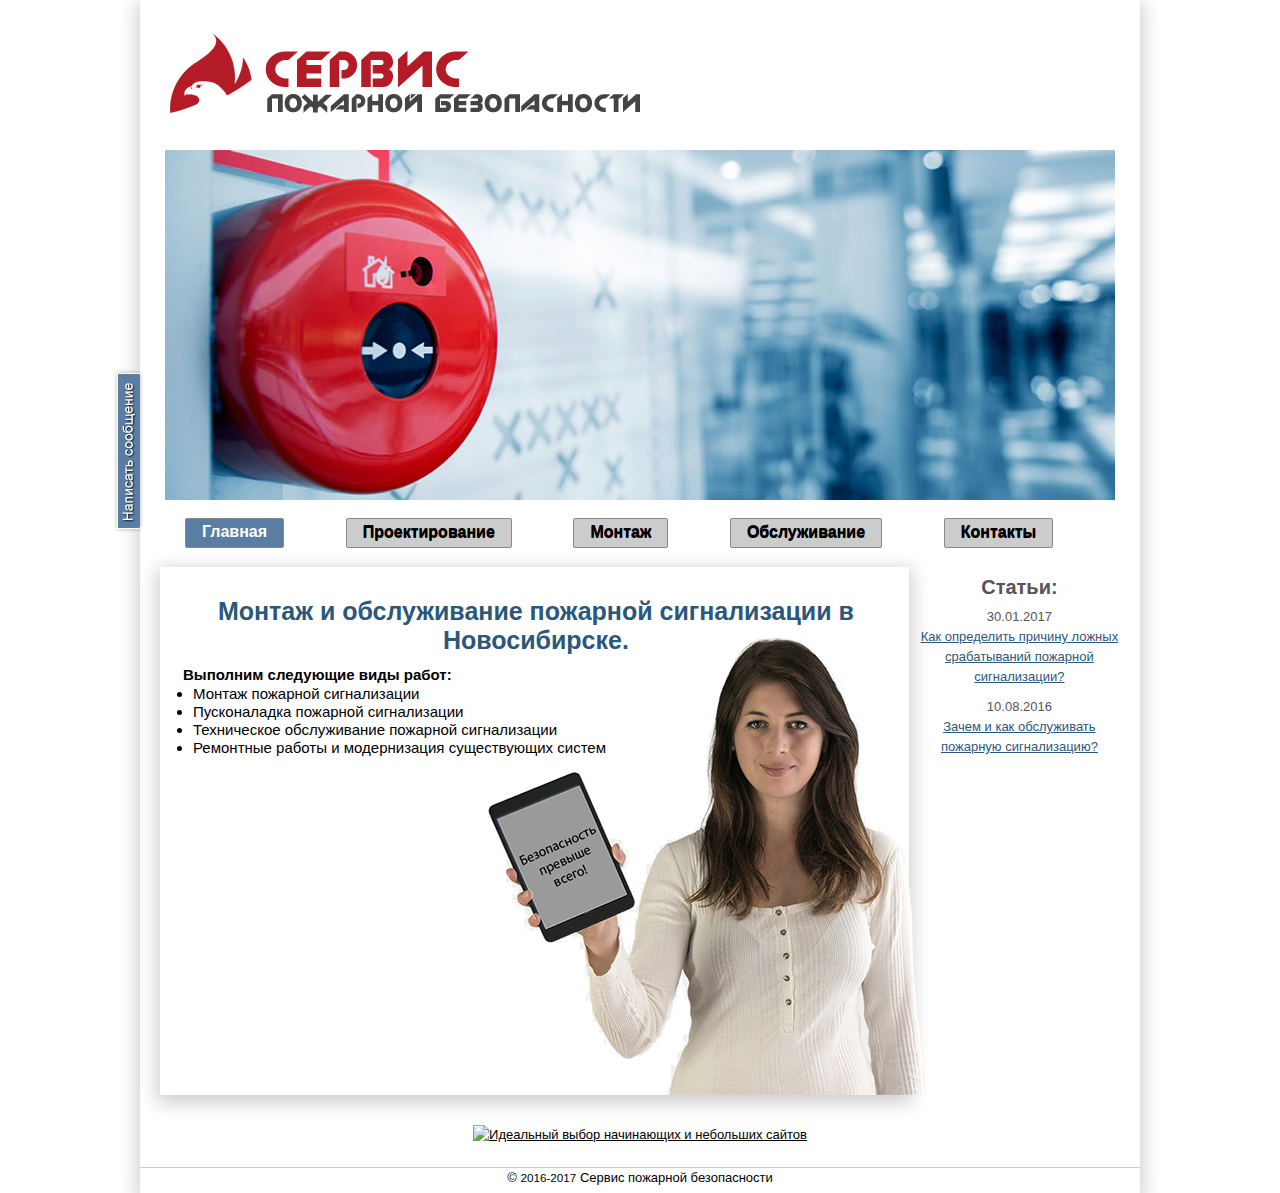
==== commit 72335b4d: "Add files via upload" ====
--- a/index.html
+++ b/index.html
@@ -101,13 +101,12 @@
 			<a href="/"><img src="/images/logo.png" alt="logo"  /></a>
 		</div> 
 		<div class="nav">
-		<!--	<p> г.Новосибирск <br>Тел.:<span style="font-size:70%;">&nbsp;8(383) </span>286-13-89 <br> &nbsp;&nbsp;&nbsp;&nbsp;&nbsp;&nbsp;&nbsp;&nbsp;+7(913)007-13-89 <br><a class="email" href="mailto:ssb-nsk@mail.ru">E-mail:&nbsp;ssb-nsk@mail.ru</a></p>
-			-->
-			<div class="center">
+
+			<!-- <div class="center">
 				<p class="header-schedule">с 9:00 до 18:00</p>
-				<!-- <p class="header-phone"><span>8 (913) 207-73-03</span></p> -->
-				<p class="header-mail"><a href="mailto:ssb-nsk@mail.ru" >ssb-nsk@mail.ru</a></p>
-			</div>
+				 <p class="header-phone"><span>8 (913) 207-73</span></p> 
+				<p class="header-mail"><a href="mailto:ssb-@mail.ru" >ssb-@mail.ru</a></p>
+			</div> -->
 		</div>
 	</div>  <!--.header-->
 	<div id="promo">	
